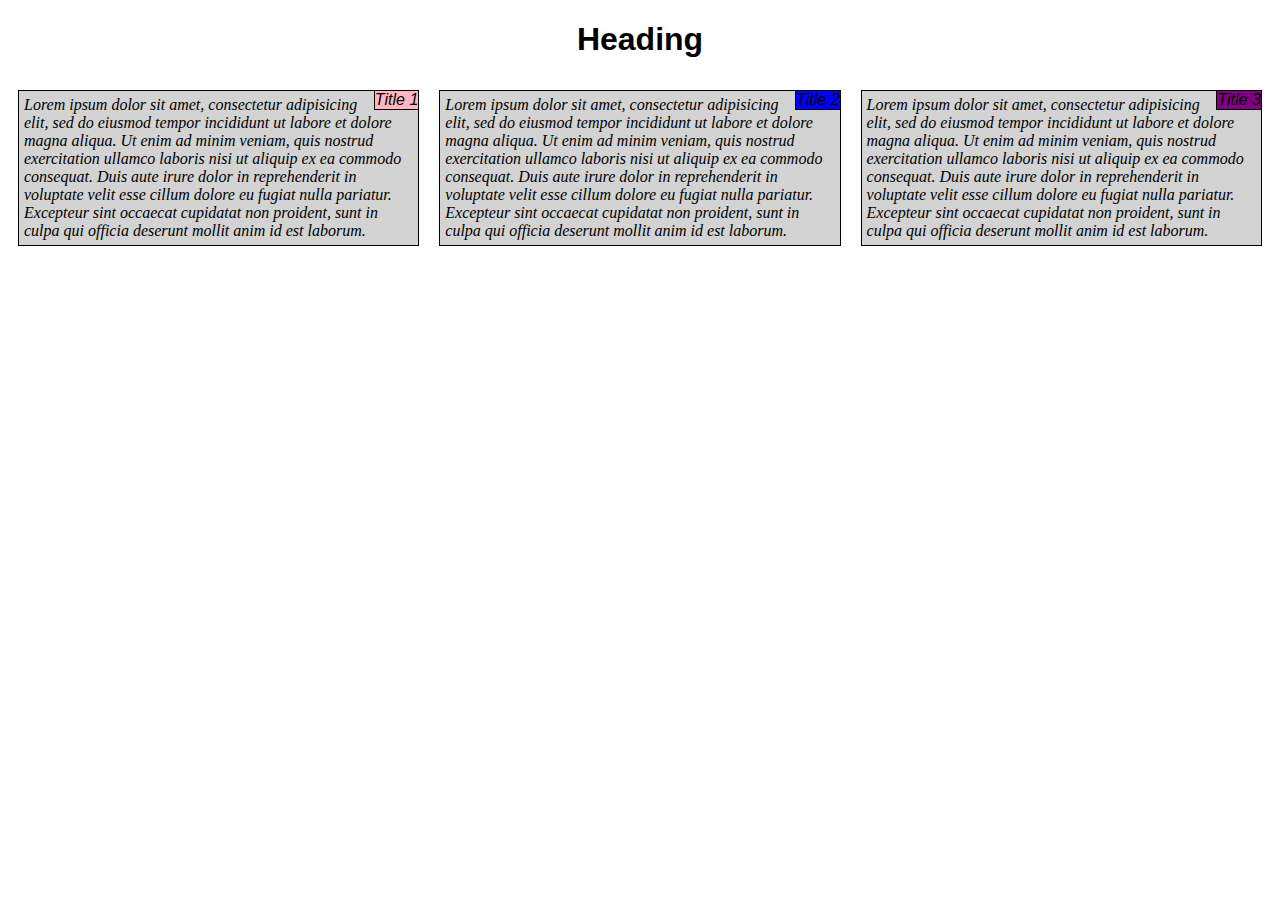
==== Module-2_solution/index.html @ 5d1d5842 "Initial commit" ====
<!DOCTYPE html>
<html>
<head>
	<meta charset="utf-8">
	<meta http-equiv="X-UA-Compatible" content="IE=edge">
	<meta name="viewport" content="width=device-width, initial-scale=1">
	<link rel="stylesheet" type="text/css" href="style.css">
	<title>Module 2 Assignment</title>
	
</head>
<body>
<h1>Heading</h1>

<div id="p1">
	<section>
	<div class="title" id="color1">Title 1</div>
	<p>Lorem ipsum dolor sit amet, consectetur adipisicing elit, sed do eiusmod
	tempor incididunt ut labore et dolore magna aliqua. Ut enim ad minim veniam,
	quis nostrud exercitation ullamco laboris nisi ut aliquip ex ea commodo
	consequat. Duis aute irure dolor in reprehenderit in voluptate velit esse	cillum dolore eu fugiat nulla pariatur. Excepteur sint occaecat cupidatat non
	proident, sunt in culpa qui officia deserunt mollit anim id est laborum.</p>
	</section>
</div>

<div id="p2">
	<section>
	<div class="title" id="color2">Title 2</div>
	<p>Lorem ipsum dolor sit amet, consectetur adipisicing elit, sed do eiusmod
	tempor incididunt ut labore et dolore magna aliqua. Ut enim ad minim veniam,
	quis nostrud exercitation ullamco laboris nisi ut aliquip ex ea commodo
	consequat. Duis aute irure dolor in reprehenderit in voluptate velit esse	cillum dolore eu fugiat nulla pariatur. Excepteur sint occaecat cupidatat non
	proident, sunt in culpa qui officia deserunt mollit anim id est laborum.</p>
	</section>
</div>
<div id="p3">
	<section>
	<div class="title" id="color3">Title 3</div>
	<p>Lorem ipsum dolor sit amet, consectetur adipisicing elit, sed do eiusmod
	tempor incididunt ut labore et dolore magna aliqua. Ut enim ad minim veniam,
	quis nostrud exercitation ullamco laboris nisi ut aliquip ex ea commodo
	consequat. Duis aute irure dolor in reprehenderit in voluptate velit esse	cillum dolore eu fugiat nulla pariatur. Excepteur sint occaecat cupidatat non
	proident, sunt in culpa qui officia deserunt mollit anim id est laborum.</p>
	</section>
</div>
</body>
</html>
---- Module-2_solution/style.css ----
<style type="text/css">
		* {
			box-sizing: border-box;
		}
		h1 {
			text-align: center;
			font-family: Helvetica;
		}
		p {
			margin: 0px;
			padding: 5px;
		}
		section {
			position: relative;
			font-style: italic;
			background-color: lightgray;
			border: 1px solid black;
			overflow: auto;
			margin: 10px;
		}

		.title {
			font-family:"Arial Black", Gadget, sans-serif;
			position: relative;
			float: right;
			border-left: 1px solid black;
			border-bottom: 1px solid black;
		}

		#color1 {
			background-color: lightpink;
		}
		#color2 {
			background-color: blue;
		}
		#color3 {
			background-color: purple;
		}
		@media (min-width: 992px){
			#p1 {
				width: 33.33%;
				float: left; 
			}
			#p2 {
				width: 33.33%;
				float: left;
			}
			#p3 {
				width: 33.33%;
				float: left;
			}
		}
		@media (min-width: 768px) and (max-width: 991px) {
			#p1 {
				width: 50%;
				float: left;
				margin-bottom: 5px;
			}
			#p2 {
				width: 50%;
				float: left;
				margin-bottom: 5px;
			}
			#p3 {
				width: 100%;
			}
		}
		@media (max-width: 767px) {
			#p1 {
				width: 100%;
				margin-bottom: 5px;
			}
			#p2 {
				width: 100%;
				margin-top: 5px;
				margin-bottom: 5px;
			}
			#p3 {
				width: 100%;
				margin-top: 5px;
			}
		}
	</style>
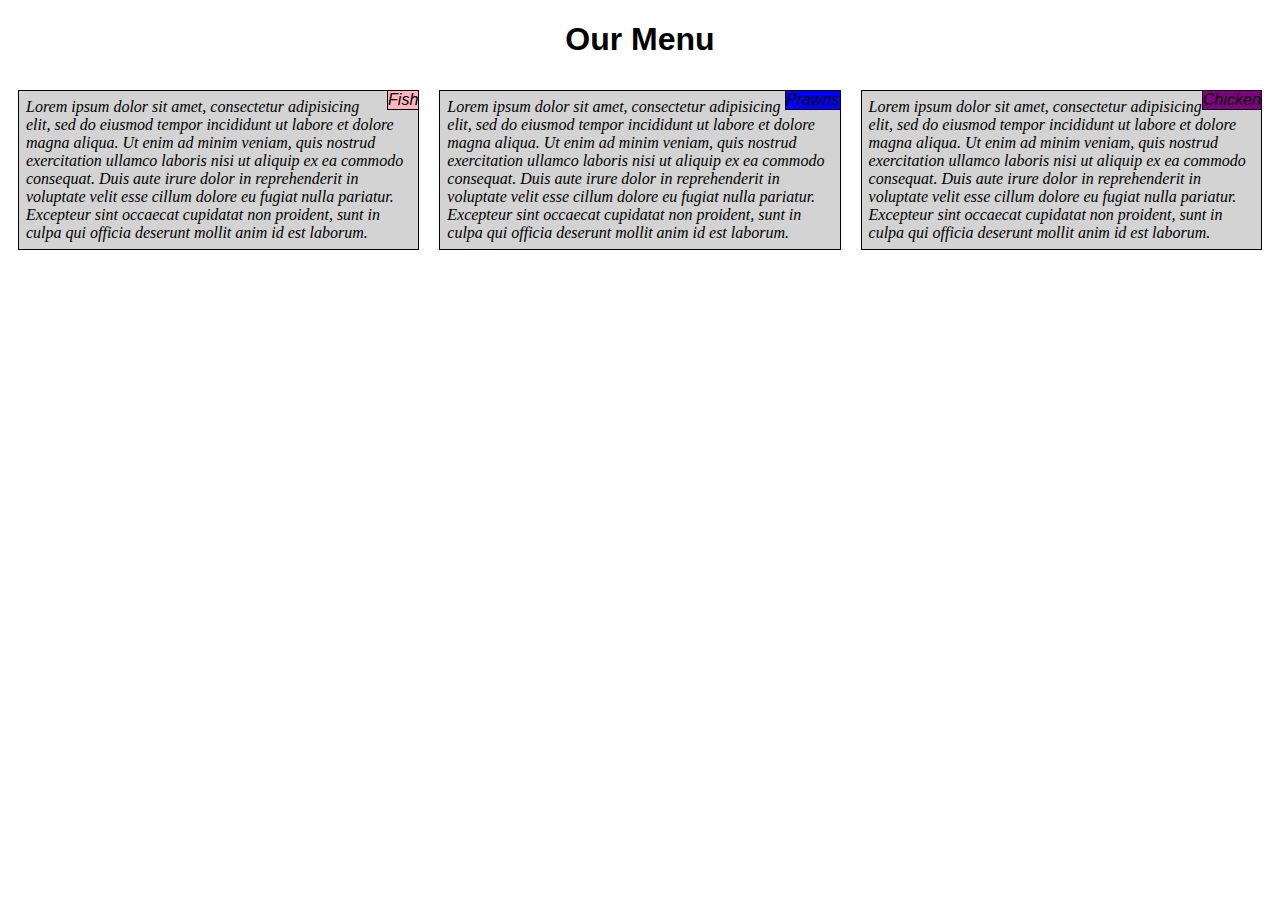
==== commit 954e2368: "Initial commit" ====
--- a/Module-2_solution/index.html
+++ b/Module-2_solution/index.html
@@ -9,11 +9,11 @@
 	
 </head>
 <body>
-<h1>Heading</h1>
+<h1>Our Menu</h1>
 
 <div id="p1">
 	<section>
-	<div class="title" id="color1">Title 1</div>
+	<div class="title" id="color1">Fish</div>
 	<p>Lorem ipsum dolor sit amet, consectetur adipisicing elit, sed do eiusmod
 	tempor incididunt ut labore et dolore magna aliqua. Ut enim ad minim veniam,
 	quis nostrud exercitation ullamco laboris nisi ut aliquip ex ea commodo
@@ -24,7 +24,7 @@
 
 <div id="p2">
 	<section>
-	<div class="title" id="color2">Title 2</div>
+	<div class="title" id="color2">Prawns</div>
 	<p>Lorem ipsum dolor sit amet, consectetur adipisicing elit, sed do eiusmod
 	tempor incididunt ut labore et dolore magna aliqua. Ut enim ad minim veniam,
 	quis nostrud exercitation ullamco laboris nisi ut aliquip ex ea commodo
@@ -34,7 +34,7 @@
 </div>
 <div id="p3">
 	<section>
-	<div class="title" id="color3">Title 3</div>
+	<div class="title" id="color3">Chicken</div>
 	<p>Lorem ipsum dolor sit amet, consectetur adipisicing elit, sed do eiusmod
 	tempor incididunt ut labore et dolore magna aliqua. Ut enim ad minim veniam,
 	quis nostrud exercitation ullamco laboris nisi ut aliquip ex ea commodo
--- a/Module-2_solution/style.css
+++ b/Module-2_solution/style.css
@@ -7,7 +7,7 @@
 			font-family: Helvetica;
 		}
 		p {
-			margin: 0px;
+			margin: 2px;
 			padding: 5px;
 		}
 		section {
@@ -22,7 +22,8 @@
 		.title {
 			font-family:"Arial Black", Gadget, sans-serif;
 			position: relative;
-			float: right;
+            float: right;
+            clear: left;
 			border-left: 1px solid black;
 			border-bottom: 1px solid black;
 		}
